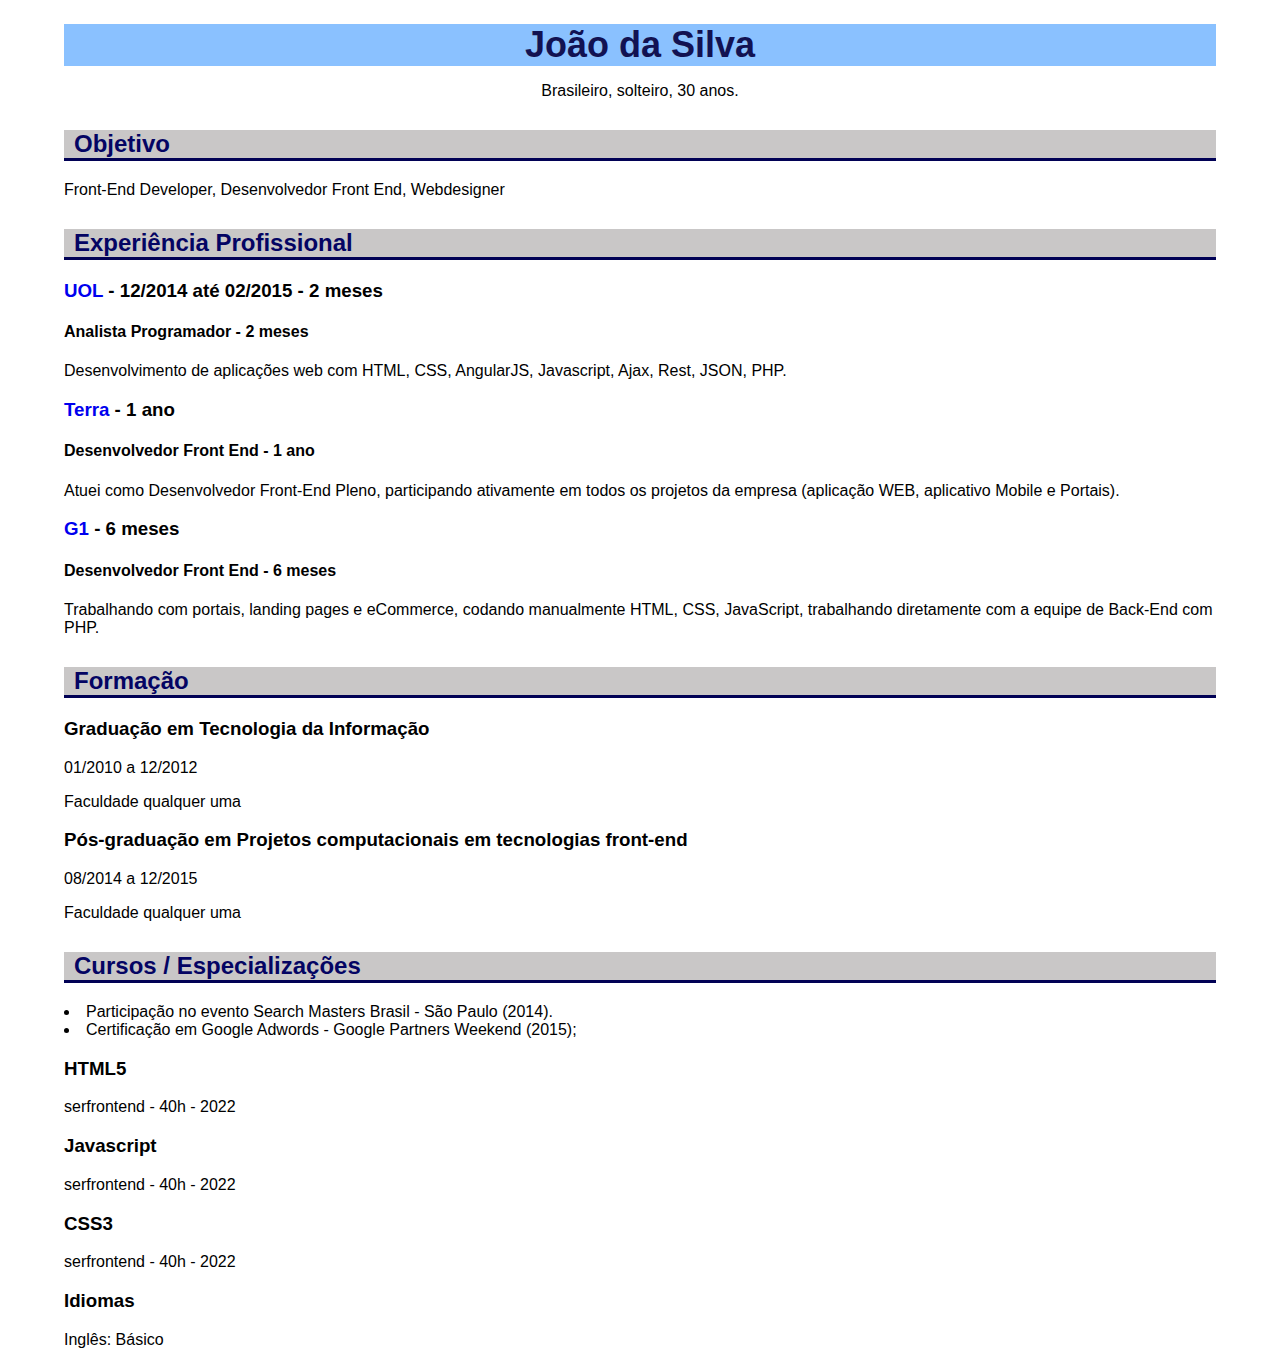
==== desafio_curriculo/curriculo.html @ a9faad40 "desafio-curriculo(html e css)" ====
<!DOCTYPE html>
<html lang="pt-br">
<head>
    <meta charset="UTF-8">
    <meta http-equiv="X-UA-Compatible" content="IE=edge">
    <meta name="viewport" content="width=device-width, initial-scale=1.0">
    <title>curriculo</title>

    <style>
        body{
            width: 90%;
            margin: auto;
            font-family: Arial, Helvetica, sans-serif;
        }

        #titulo{
            background-color: rgb(138, 193, 255);
            text-align: center;
            color: rgb(18, 18, 82);
            font-size: 36px;
            margin-bottom: 1px;
        }

        #abaixo_do_titulo{
            text-align: center;
        }

        .topicos{
            background-color: rgb(201, 199, 199);
            border-bottom: solid 3px rgb(1, 1, 85);
            padding-left: 10px;
            color: rgb(4, 4, 99);
            font-size: 24px;
            margin-top: 30px;
        }

        a{
            text-decoration: none;
        }

        a:hover{
            text-decoration: underline;
        }

        ul{
            padding-left: 0;
        }

        li{
            list-style-position: inside;
        }
    </style>
</head>
<body>
    <h1 id="titulo">João da Silva</h1>
    <p id="abaixo_do_titulo">Brasileiro, solteiro, 30 anos.</p>

    <h2 class="topicos">Objetivo</h2>
    <p>Front-End Developer, Desenvolvedor Front End, Webdesigner</p>

    <h2 class="topicos">Experiência Profissional</h2>
    <h3><a href="https://www.uol.com.br/" target="_blank">UOL</a> - 12/2014 até 02/2015 - 2 meses</h3>
    <h4>Analista Programador - 2 meses</h4>
    <p>Desenvolvimento de aplicações web com HTML, CSS, AngularJS, Javascript, Ajax, Rest, JSON, PHP.</p>
    <h3><a href="https://www.terra.com.br" target="_blank">Terra</a> - 1 ano</h3>
    <h4>Desenvolvedor Front End - 1 ano</h4>
    <p>Atuei como Desenvolvedor Front-End Pleno, participando ativamente em todos os projetos da empresa (aplicação WEB, aplicativo Mobile e Portais).</p>
    <h3><a href="https://g1.globo.com" target="_blank">G1</a> - 6 meses</h3>
    <h4>Desenvolvedor Front End - 6 meses</h4>
    <p>Trabalhando com portais, landing pages e eCommerce, codando manualmente HTML, CSS, JavaScript, trabalhando diretamente com a equipe de Back-End com PHP.</p>

    <h2 class="topicos">Formação</h2>
    <h3>Graduação em Tecnologia da Informação</h3>
    <p>01/2010 a 12/2012</p>
    <p>Faculdade qualquer uma</p>
    <h3>Pós-graduação em Projetos computacionais em tecnologias front-end</h3>
    <p>08/2014 a 12/2015</p>
    <p>Faculdade qualquer uma</p>

    <h2 class="topicos">Cursos / Especializações</h2>
    <ul>
        <li>Participação no evento Search Masters Brasil - São Paulo (2014).</li>
        <li>Certificação em Google Adwords - Google Partners Weekend (2015);</li>
    </ul>
    <h3>HTML5</h3>
    <p>serfrontend - 40h - 2022</p>
    <h3>Javascript</h3>
    <p>serfrontend - 40h - 2022</p>
    <h3>CSS3</h3>
    <p>serfrontend - 40h - 2022</p>
    <h3>Idiomas</h3>
    <p>Inglês: Básico</p>
</body>
</html>
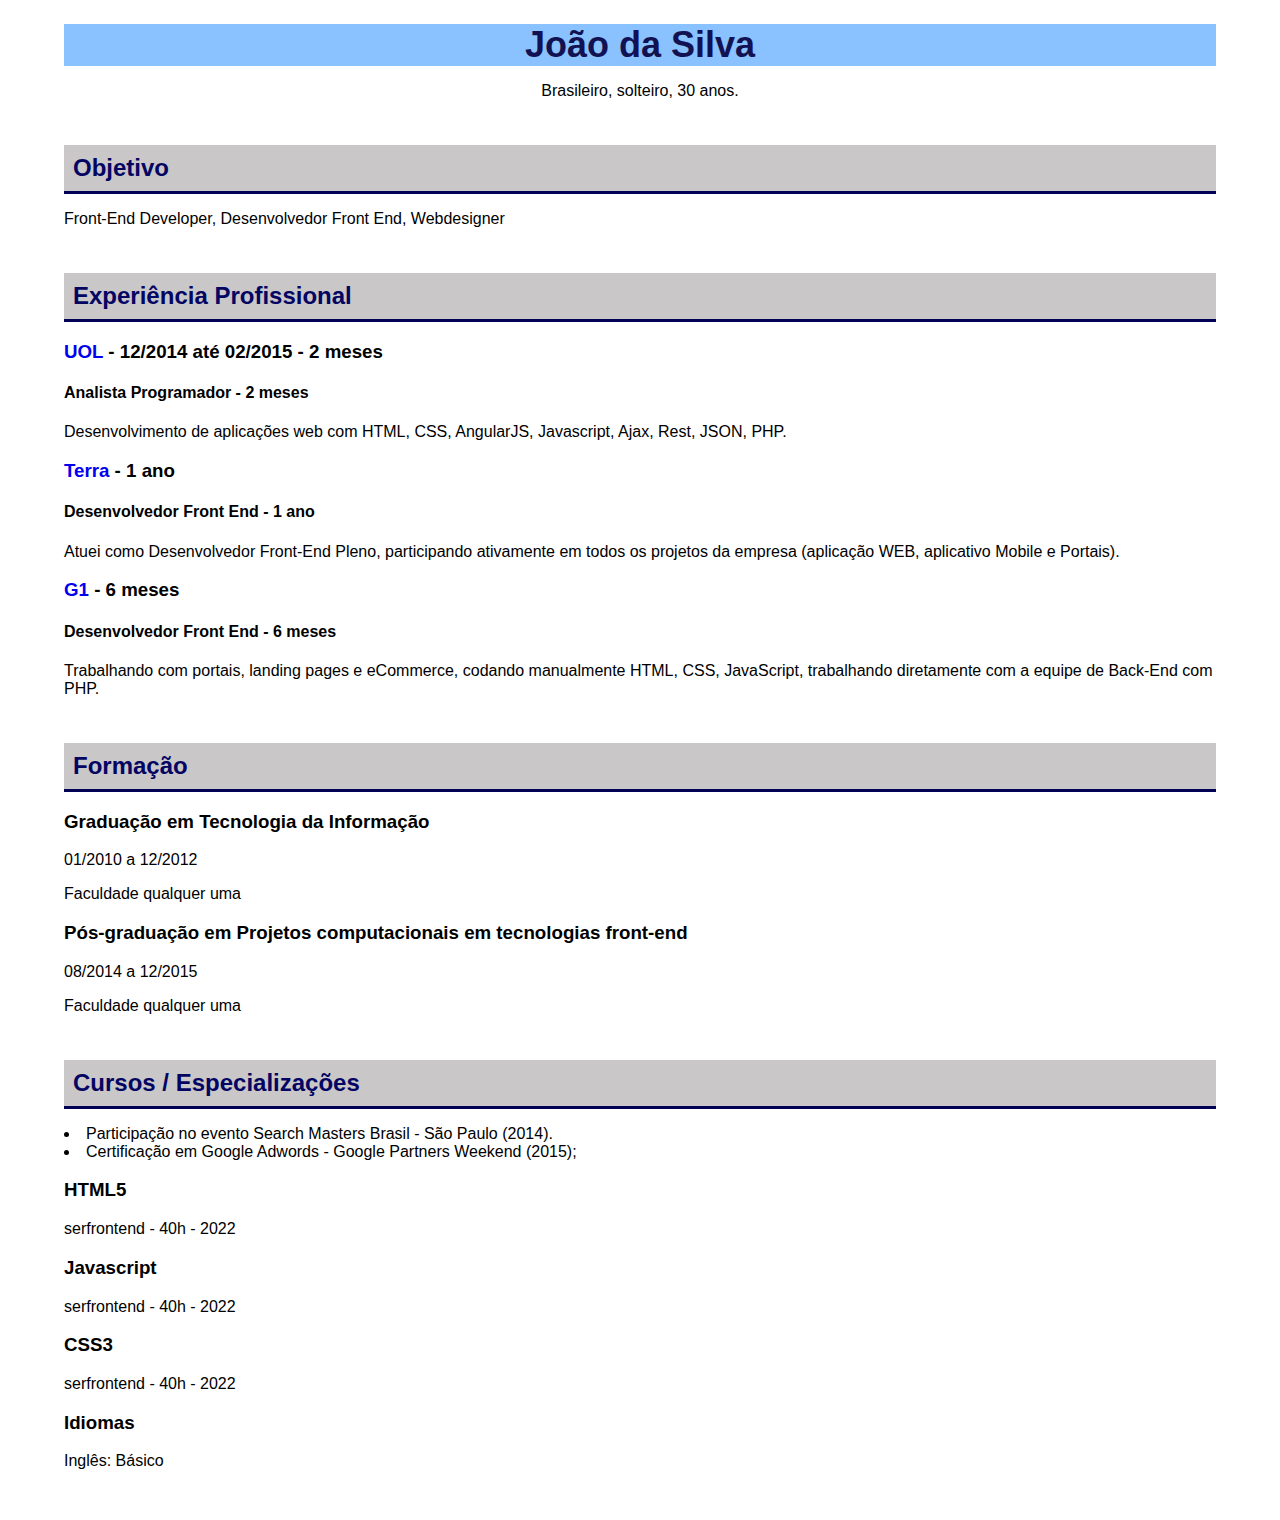
==== commit 5b6324b6: "correção da aula" ====
--- a/desafio_curriculo/curriculo.html
+++ b/desafio_curriculo/curriculo.html
@@ -11,6 +11,7 @@
             width: 90%;
             margin: auto;
             font-family: Arial, Helvetica, sans-serif;
+            margin-bottom: 50px;
         }
 
         #titulo{
@@ -28,10 +29,11 @@
         .topicos{
             background-color: rgb(201, 199, 199);
             border-bottom: solid 3px rgb(1, 1, 85);
-            padding-left: 10px;
+            padding: 9px;
             color: rgb(4, 4, 99);
             font-size: 24px;
-            margin-top: 30px;
+            margin-top: 45px;
+            margin-bottom: 12px;
         }
 
         a{
